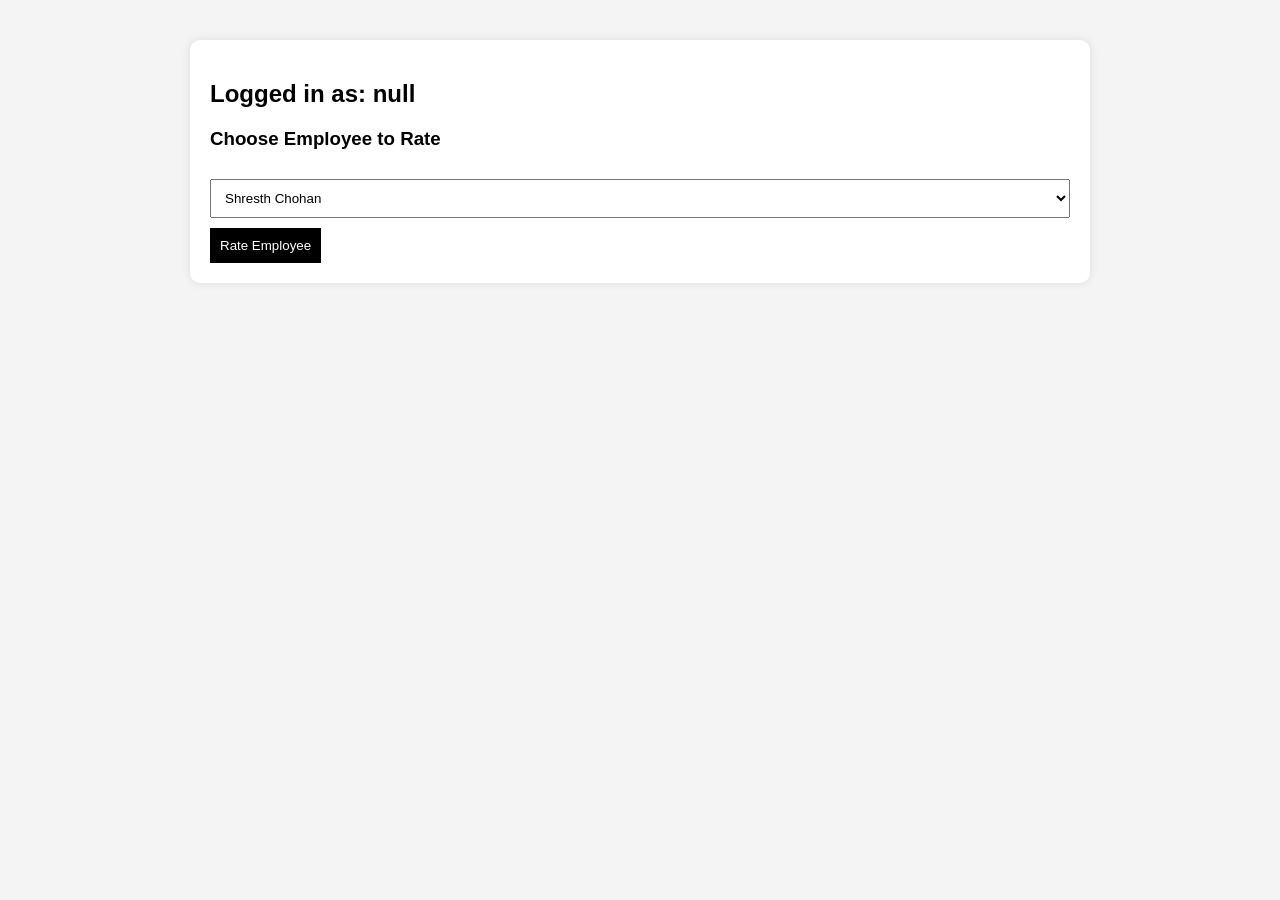
==== appraisal.html @ fc34bb7b "Create appraisal.html" ====
<!DOCTYPE html>
<html>
<head>
    <title>Dashboard</title>
    <link rel="stylesheet" href="style.css">
</head>
<body>

<div class="container">

    <div class="card">
        <h2 id="welcome"></h2>

        <h3>Choose Employee to Rate</h3>

        <select id="employeeSelect">
            <option value="Shresth Chohan">Shresth Chohan</option>
            <option value="Yuvanshh Mishra">Yuvanshh Mishra</option>
            <option value="Siddharth Singh">Siddharth Singh</option>
            <option value="Dhruv Bhosale">Dhruv Bhosale</option>
            <option value="Arnav Rege">Arnav Rege</option>
        </select>

        <button onclick="goToForm()">Rate Employee</button>
    </div>

    <div class="card" id="adminPanel" style="display:none;">
        <h3>CEO Panel - All Ratings</h3>
        <div id="ratingsList"></div>
    </div>

</div>

<script>
const user = localStorage.getItem("currentUser");
document.getElementById("welcome").innerText = "Logged in as: " + user;

function goToForm() {
    const emp = document.getElementById("employeeSelect").value;
    localStorage.setItem("selectedEmployee", emp);
    window.location.href = "form.html";
}

// CEO panel
if (user === "Kritansh Abhi - CEO") {
    document.getElementById("adminPanel").style.display = "block";

    const data = JSON.parse(localStorage.getItem("appraisals")) || [];
    const list = document.getElementById("ratingsList");

    if (data.length === 0) {
        list.innerHTML = "<p>No submissions yet</p>";
    } else {
        data.forEach(item => {
            const div = document.createElement("div");
            div.className = "card";

            div.innerHTML = `
                <b>Employee:</b> ${item.employee}<br>
                <b>Reviewer:</b> ${item.reviewer}<br>
                <b>Rating:</b> ⭐ ${item.rating}<br>
                <b>Comments:</b> ${item.comments}<br>
                <b>Date:</b> ${item.date}
            `;

            list.appendChild(div);
        });
    }
}
</script>

</body>
</html>
---- style.css ----
body {
    font-family: Arial, sans-serif;
    background: #f4f4f4;
    margin: 0;
}

.container {
    width: 90%;
    max-width: 900px;
    margin: auto;
    padding: 20px;
}

.card {
    background: white;
    padding: 20px;
    margin-top: 20px;
    border-radius: 10px;
    box-shadow: 0 0 10px rgba(0,0,0,0.1);
}

button {
    padding: 10px;
    background: black;
    color: white;
    border: none;
    cursor: pointer;
    margin-top: 10px;
}

button:hover {
    background: #333;
}

select, textarea {
    width: 100%;
    padding: 10px;
    margin-top: 10px;
}

textarea {
    height: 100px;
}
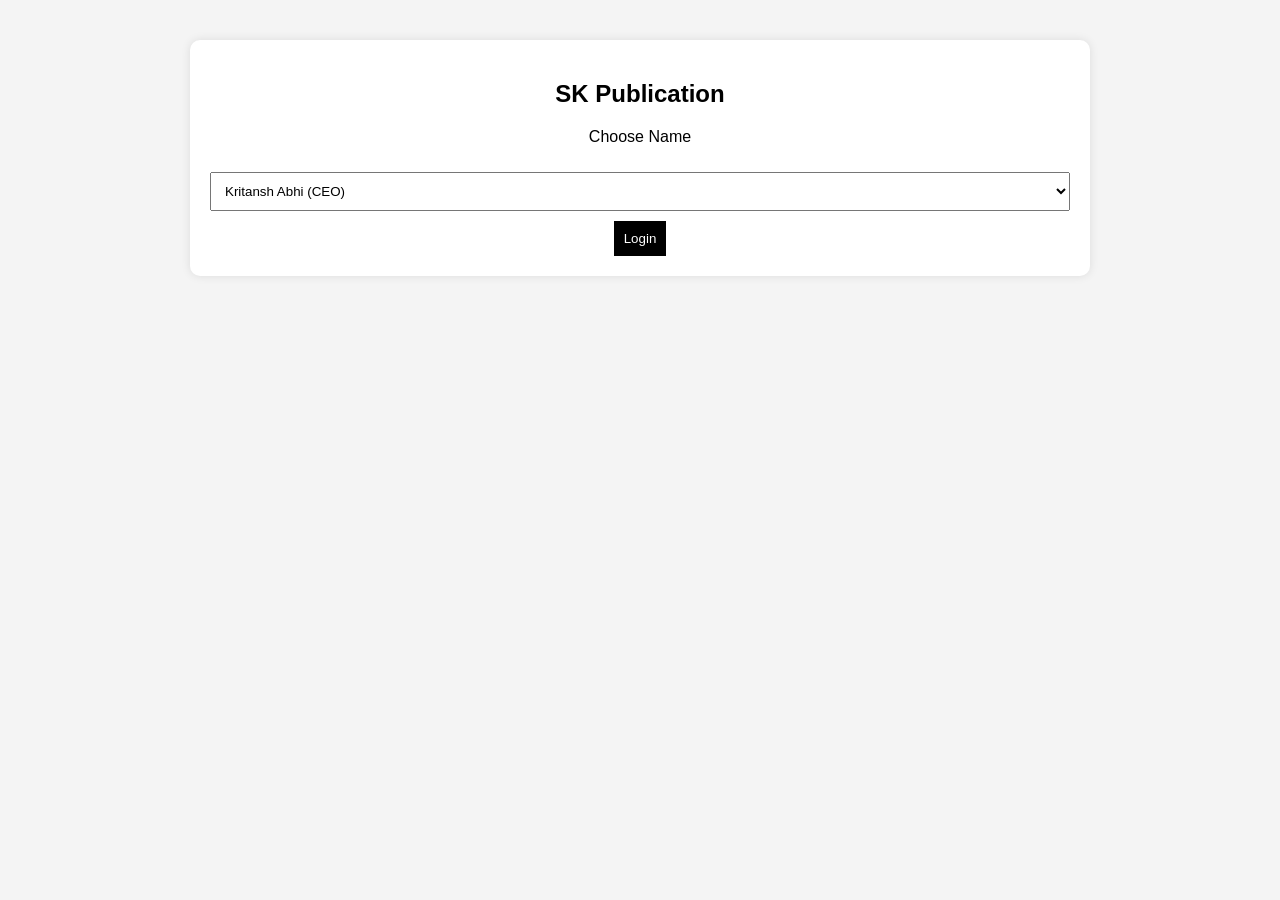
==== commit 42ad324d: "Update appraisal.html" ====
--- a/appraisal.html
+++ b/appraisal.html
@@ -13,13 +13,9 @@
 
         <h3>Choose Employee to Rate</h3>
 
-        <select id="employeeSelect">
-            <option value="Shresth Chohan">Shresth Chohan</option>
-            <option value="Yuvanshh Mishra">Yuvanshh Mishra</option>
-            <option value="Siddharth Singh">Siddharth Singh</option>
-            <option value="Dhruv Bhosale">Dhruv Bhosale</option>
-            <option value="Arnav Rege">Arnav Rege</option>
-        </select>
+        <select id="employeeSelect"></select>
+
+        <br><br>
 
         <button onclick="goToForm()">Rate Employee</button>
     </div>
@@ -33,10 +29,40 @@
 
 <script>
 const user = localStorage.getItem("currentUser");
+
+if (!user) {
+    window.location.href = "index.html";
+}
+
 document.getElementById("welcome").innerText = "Logged in as: " + user;
 
+// Role permissions
+const permissions = {
+    "Shresth Chohan - Co-CEO": ["Yuvanshh Mishra"],
+    "Yuvanshh Mishra - Comics Head": ["Siddharth Singh", "Dhruv Bhosale"],
+    "Siddharth Singh - Comics Vice Head": ["Dhruv Bhosale", "Arnav Rege"],
+    "Dhruv Bhosale - Comics Manager": ["Arnav Rege"],
+    "Arnav Rege - Assistant Comic Head": ["Dhruv Bhosale"]
+};
+
+const select = document.getElementById("employeeSelect");
+
+// Populate dropdown
+if (permissions[user]) {
+    permissions[user].forEach(emp => {
+        const option = document.createElement("option");
+        option.value = emp;
+        option.textContent = emp;
+        select.appendChild(option);
+    });
+} else {
+    select.innerHTML = "<option>No employees assigned</option>";
+}
+
 function goToForm() {
-    const emp = document.getElementById("employeeSelect").value;
+    const emp = select.value;
+    if (!emp) return;
+
     localStorage.setItem("selectedEmployee", emp);
     window.location.href = "form.html";
 }
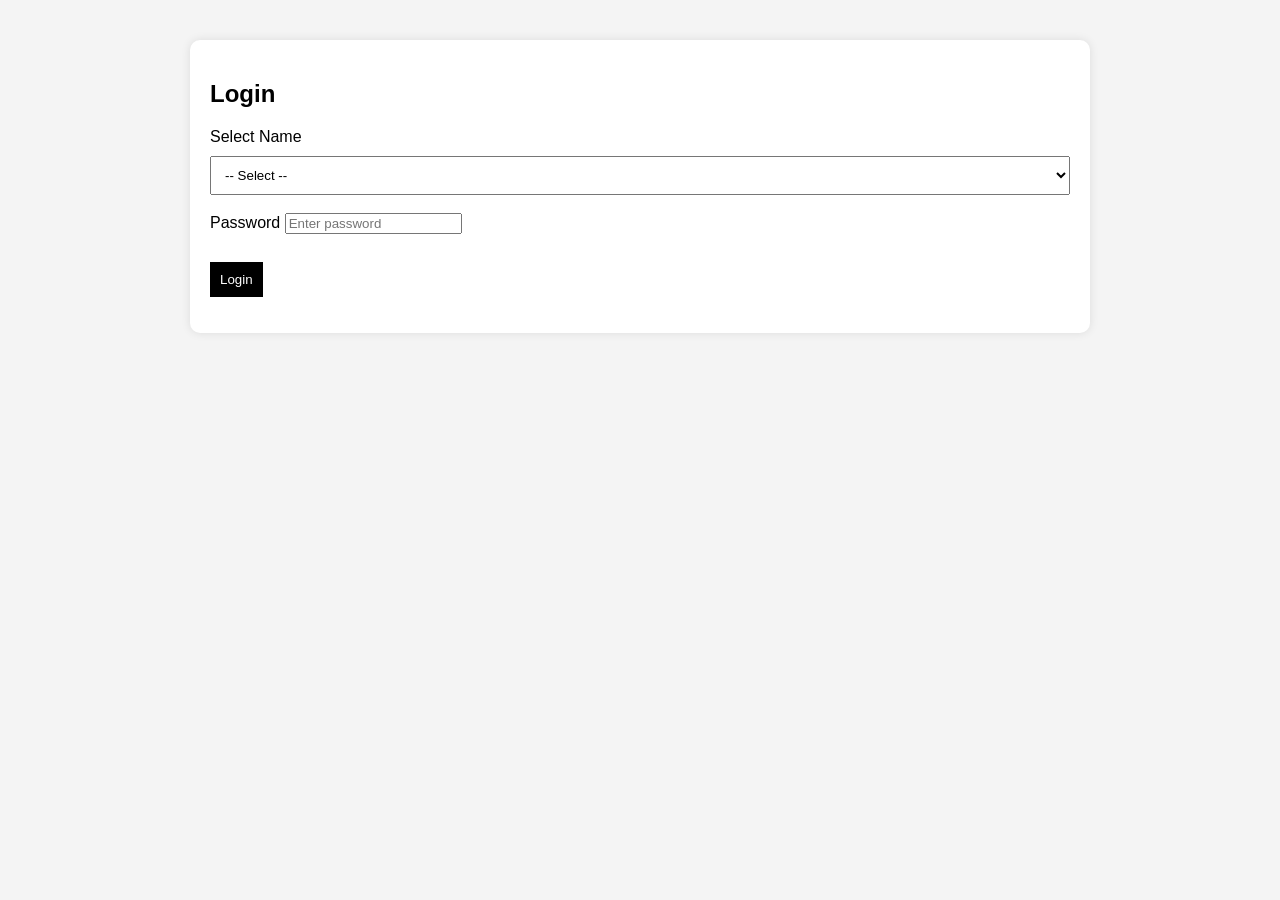
==== commit 05f5fa66: "Update appraisal.html" ====
--- a/appraisal.html
+++ b/appraisal.html
@@ -1,7 +1,7 @@
 <!DOCTYPE html>
 <html>
 <head>
-    <title>Dashboard</title>
+    <title>Dashboard - SK Publication</title>
     <link rel="stylesheet" href="style.css">
 </head>
 <body>
@@ -10,6 +10,8 @@
 
     <div class="card">
         <h2 id="welcome"></h2>
+
+        <button onclick="logout()">Logout</button>
 
         <h3>Choose Employee to Rate</h3>
 
@@ -30,6 +32,7 @@
 <script>
 const user = localStorage.getItem("currentUser");
 
+// Redirect if not logged in
 if (!user) {
     window.location.href = "index.html";
 }
@@ -67,7 +70,14 @@
     window.location.href = "form.html";
 }
 
-// CEO panel
+// Logout
+function logout() {
+    localStorage.removeItem("currentUser");
+    localStorage.removeItem("selectedEmployee");
+    window.location.href = "index.html";
+}
+
+// CEO Panel
 if (user === "Kritansh Abhi - CEO") {
     document.getElementById("adminPanel").style.display = "block";
 
